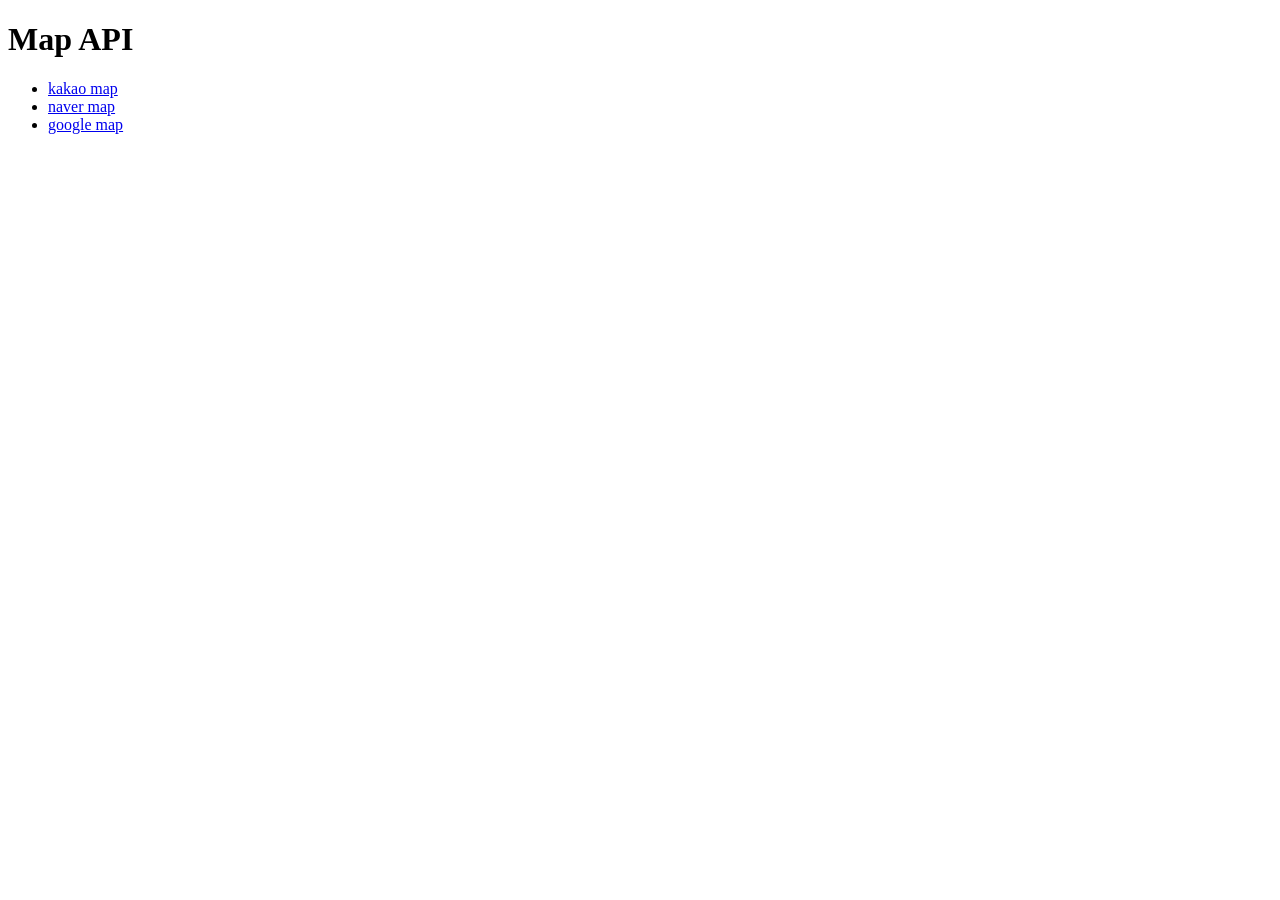
==== index.html @ 7d8e1396 "feat: naver.map" ====
<!doctype html>
<html lang="en">

<head>
  <meta charset="UTF-8" />
  <meta name="viewport" content="width=device-width, initial-scale=1.0" />
  <title>Map API</title>
</head>

<body>
  <h1>Map API</h1>
  <ul>
    <li><a href="kakao/index.html">kakao map</a></li>
    <li><a href="naver/index.html">naver map</a></li>
    <li><a href="#">google map</a></li>
  </ul>
</body>

</html>
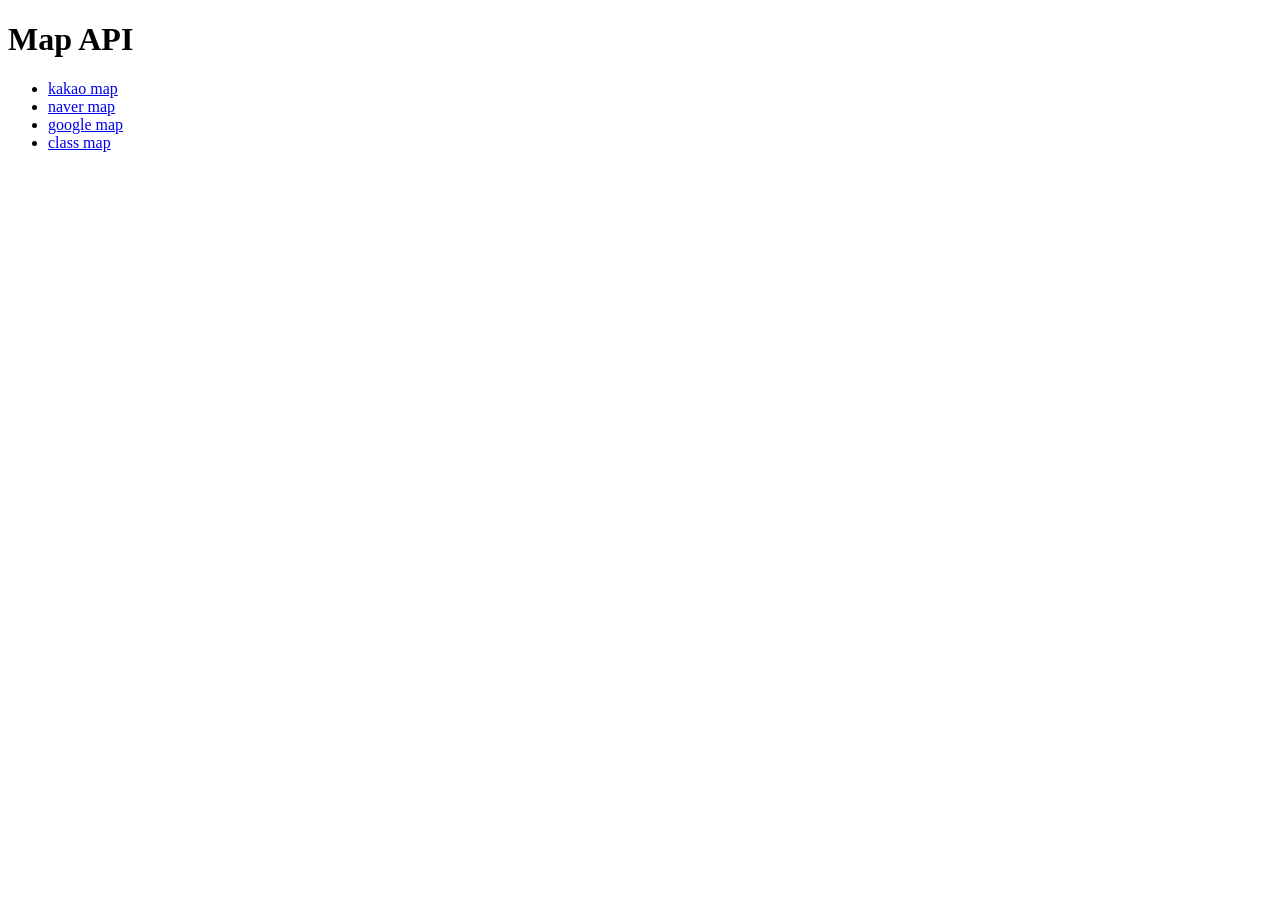
==== commit 0e559680: "html연결" ====
--- a/index.html
+++ b/index.html
@@ -12,7 +12,8 @@
   <ul>
     <li><a href="kakao/index.html">kakao map</a></li>
     <li><a href="naver/index.html">naver map</a></li>
-    <li><a href="#">google map</a></li>
+    <li><a href="google/index.html">google map</a></li>
+    <li><a href="class/index.html">class map</a></li>
   </ul>
 </body>
 
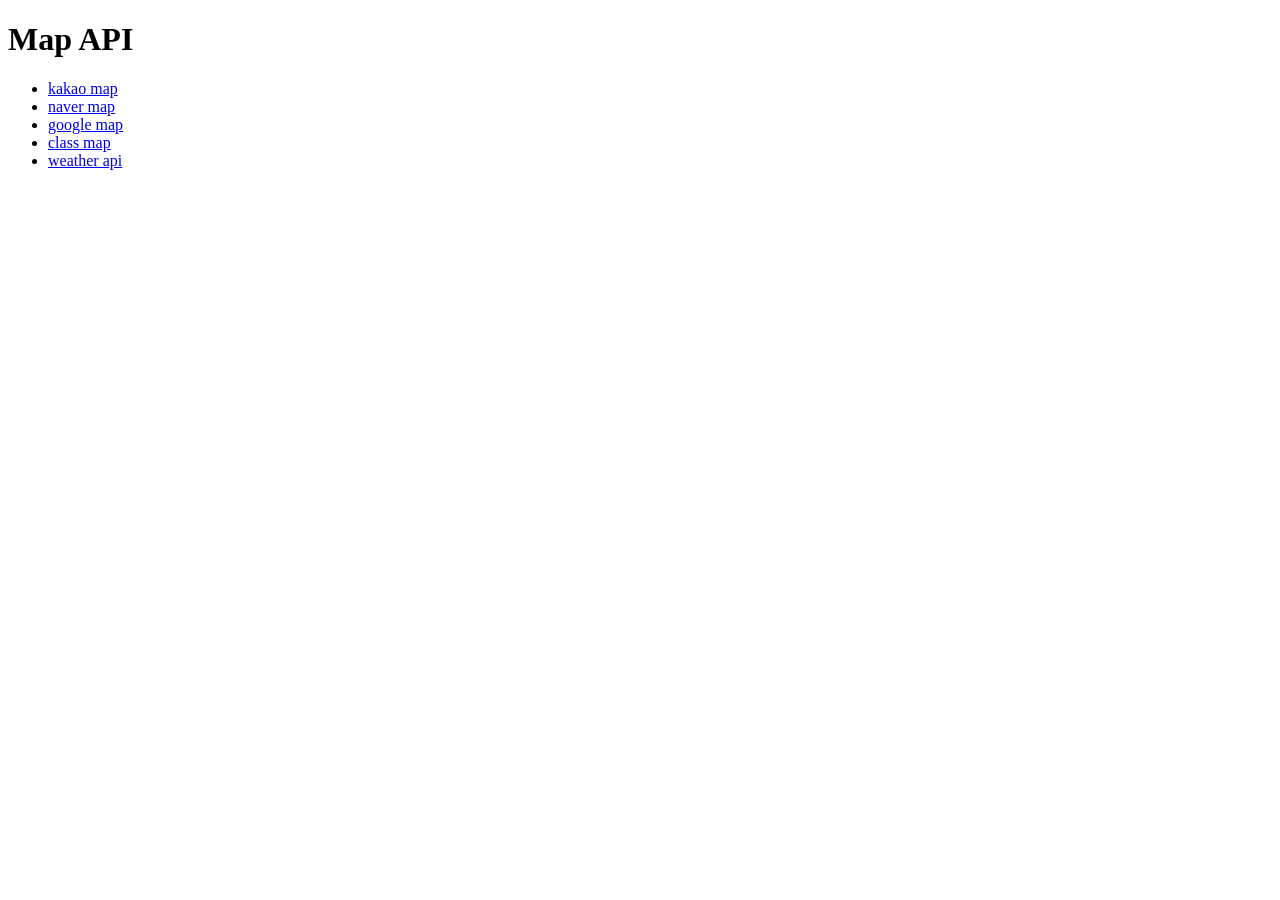
==== commit e356c29d: "날씨 연결" ====
--- a/index.html
+++ b/index.html
@@ -14,6 +14,7 @@
     <li><a href="naver/index.html">naver map</a></li>
     <li><a href="google/index.html">google map</a></li>
     <li><a href="class/index.html">class map</a></li>
+    <li><a href="weather_api/owm/index.html">weather api</a></li>
   </ul>
 </body>
 
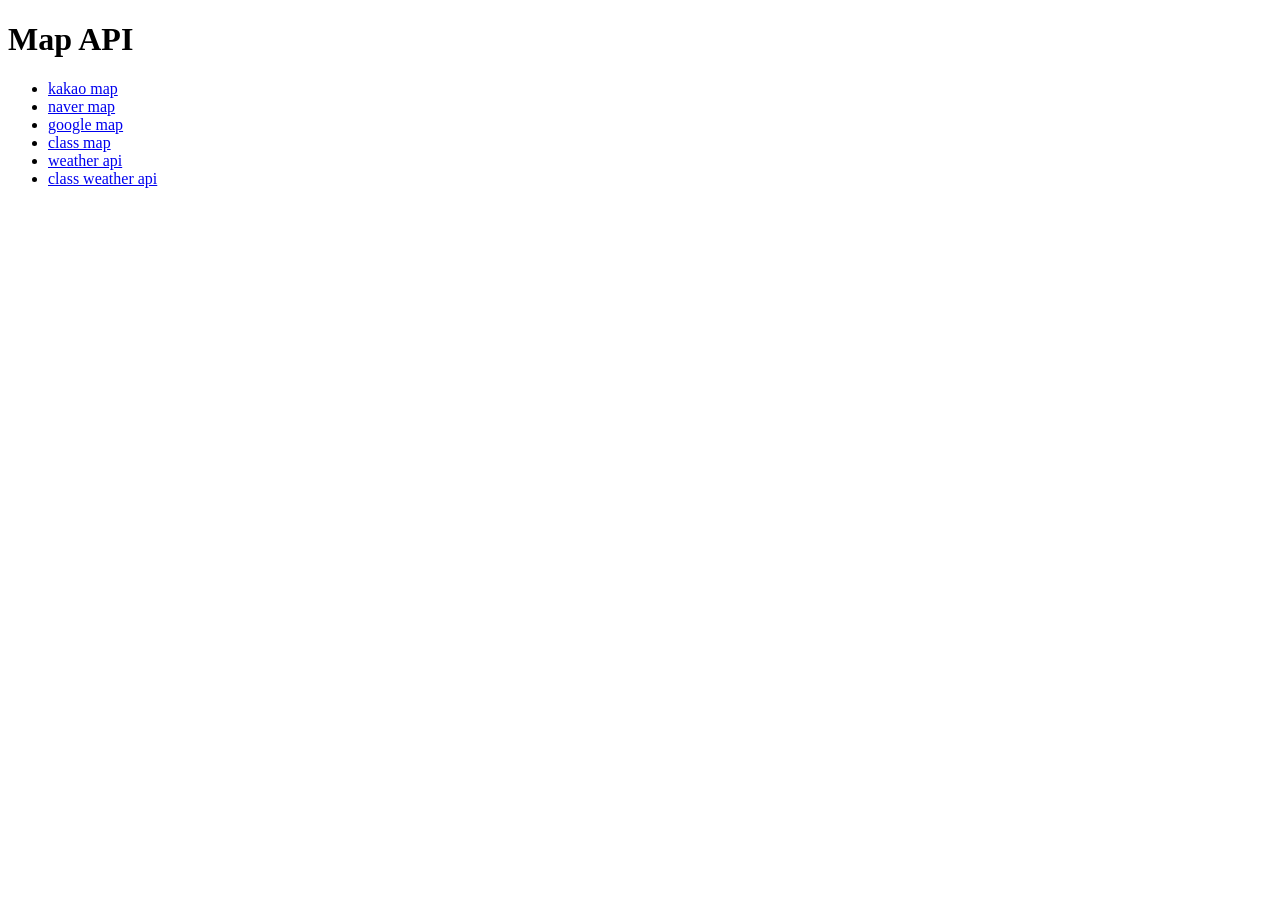
==== commit 507a9951: "html연결" ====
--- a/index.html
+++ b/index.html
@@ -15,6 +15,7 @@
     <li><a href="google/index.html">google map</a></li>
     <li><a href="class/index.html">class map</a></li>
     <li><a href="weather_api/owm/index.html">weather api</a></li>
+    <li><a href="class/owm/index.html">class weather api</a></li>
   </ul>
 </body>
 
